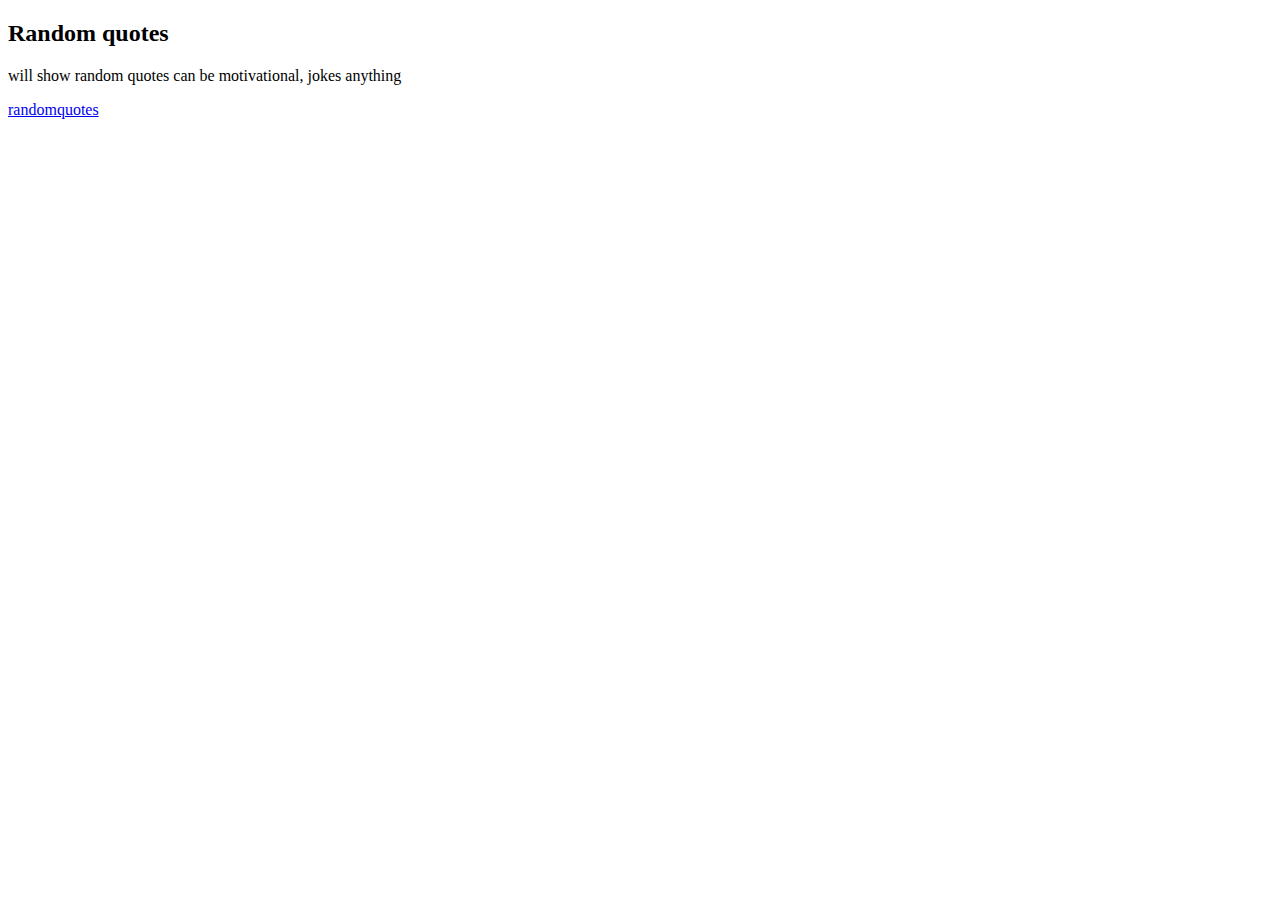
==== index.html @ 25b039c4 "added ton of quotes and unknown authors handling" ====
<!DOCTYPE html>
<html lang="en">

<head>
    <meta charset="UTF-8">
    <meta name="viewport" content="width=device-width,initial-scale=1" />
    <meta name="description" content="" />

    <title>Aditya Jain | आदित्य जैन</title>
    <!-- <link rel="stylesheet" href="./index.css" /> -->
</head>

<body>
    <div class="card">
        <h2>Random quotes</h2>
        <p>will show random quotes can be motivational, jokes anything</p>
        <a href="./randomquotes.html">randomquotes</a>
    </div>
</body>

</html>
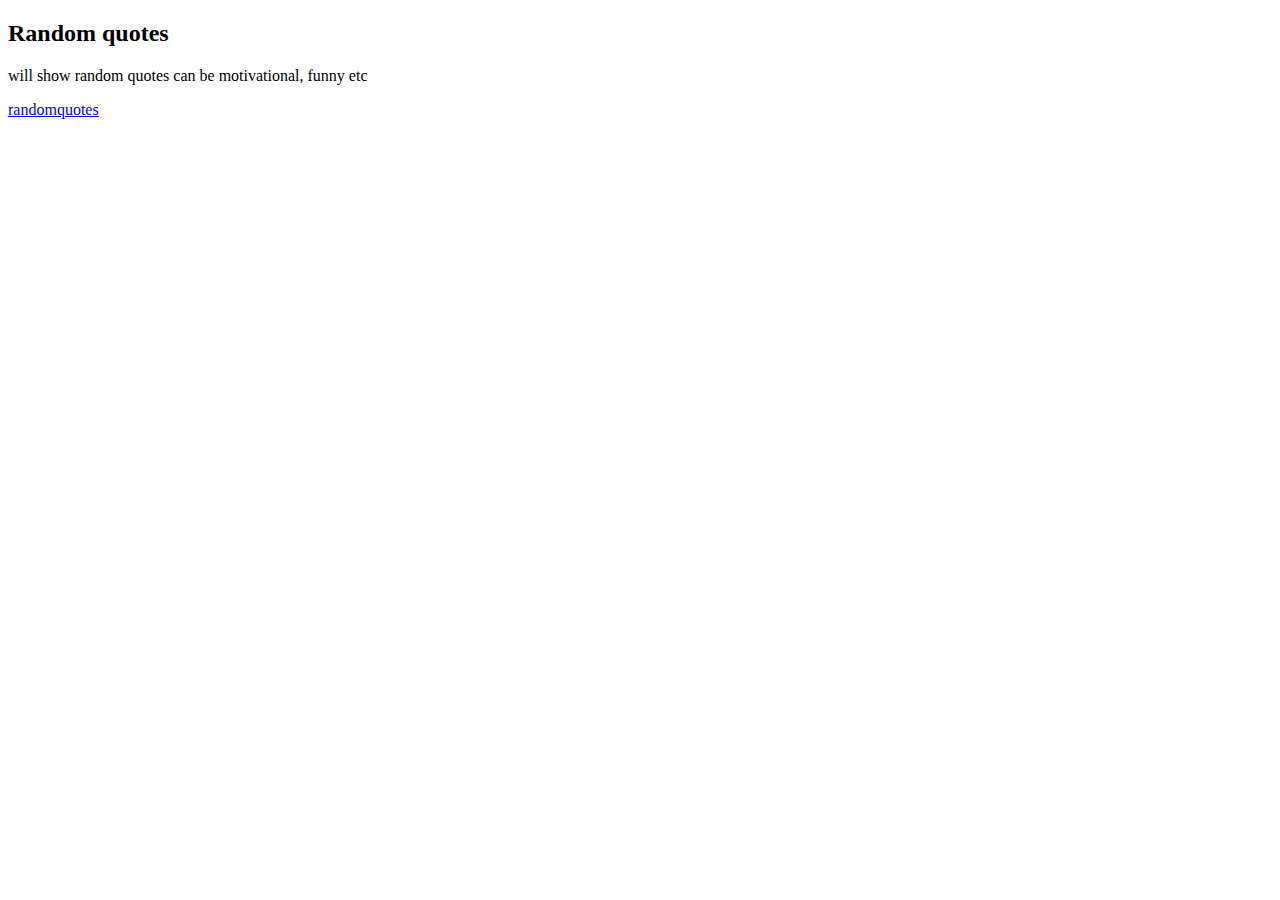
==== commit f85d15c4: "directory restructuring" ====
--- a/index.html
+++ b/index.html
@@ -13,8 +13,8 @@
 <body>
     <div class="card">
         <h2>Random quotes</h2>
-        <p>will show random quotes can be motivational, jokes anything</p>
-        <a href="./randomquotes.html">randomquotes</a>
+        <p>will show random quotes can be motivational, funny etc</p>
+        <a href="./randomquotes/randomquotes.html">randomquotes</a>
     </div>
 </body>
 
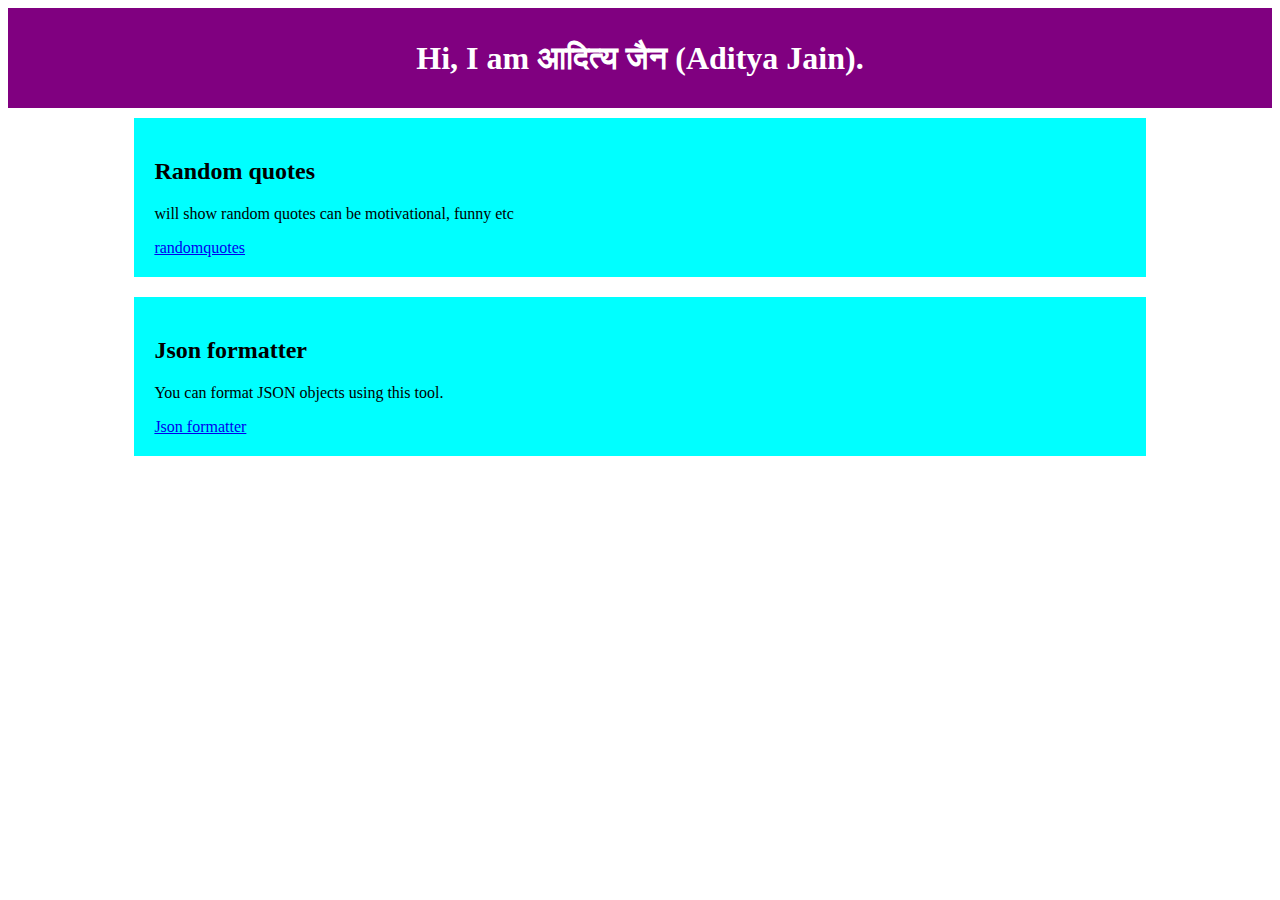
==== commit 731a4a87: "updated index page, added json formatter tool" ====
--- a/index.html
+++ b/index.html
@@ -7,14 +7,27 @@
     <meta name="description" content="" />
 
     <title>Aditya Jain | आदित्य जैन</title>
-    <!-- <link rel="stylesheet" href="./index.css" /> -->
+    <link rel="stylesheet" href="./index.css" />
 </head>
 
 <body>
-    <div class="card">
-        <h2>Random quotes</h2>
-        <p>will show random quotes can be motivational, funny etc</p>
-        <a href="./randomquotes/randomquotes.html">randomquotes</a>
+    <div class="container">
+        <header>
+            <h1>Hi, I am आदित्य जैन (Aditya Jain).</h1>
+        </header>
+        <section>
+            <article>
+                <h2>Random quotes</h2>
+                <p>will show random quotes can be motivational, funny etc</p>
+                <a href="./randomquotes/randomquotes.html">randomquotes</a>
+            </article>
+
+            <article>
+                <h2>Json formatter</h2>
+                <p>You can format JSON objects using this tool.</p>
+                <a href="./jsonformatter/jsonformatter.html">Json formatter</a>
+            </article>
+        </section>
     </div>
 </body>
 
--- a/index.css
+++ b/index.css
@@ -0,0 +1,23 @@
+h1 {
+    text-align: center;
+    color: white;
+    line-height: 100px;
+    margin: 0;
+}
+
+header {
+    background: purple;
+    /* height: 100px; */
+}
+
+section {
+    display: flex;
+    flex-direction: column;
+}
+
+article {
+    padding: 20px;
+    margin: 10px;
+    margin-inline: 10%;
+    background: aqua;
+}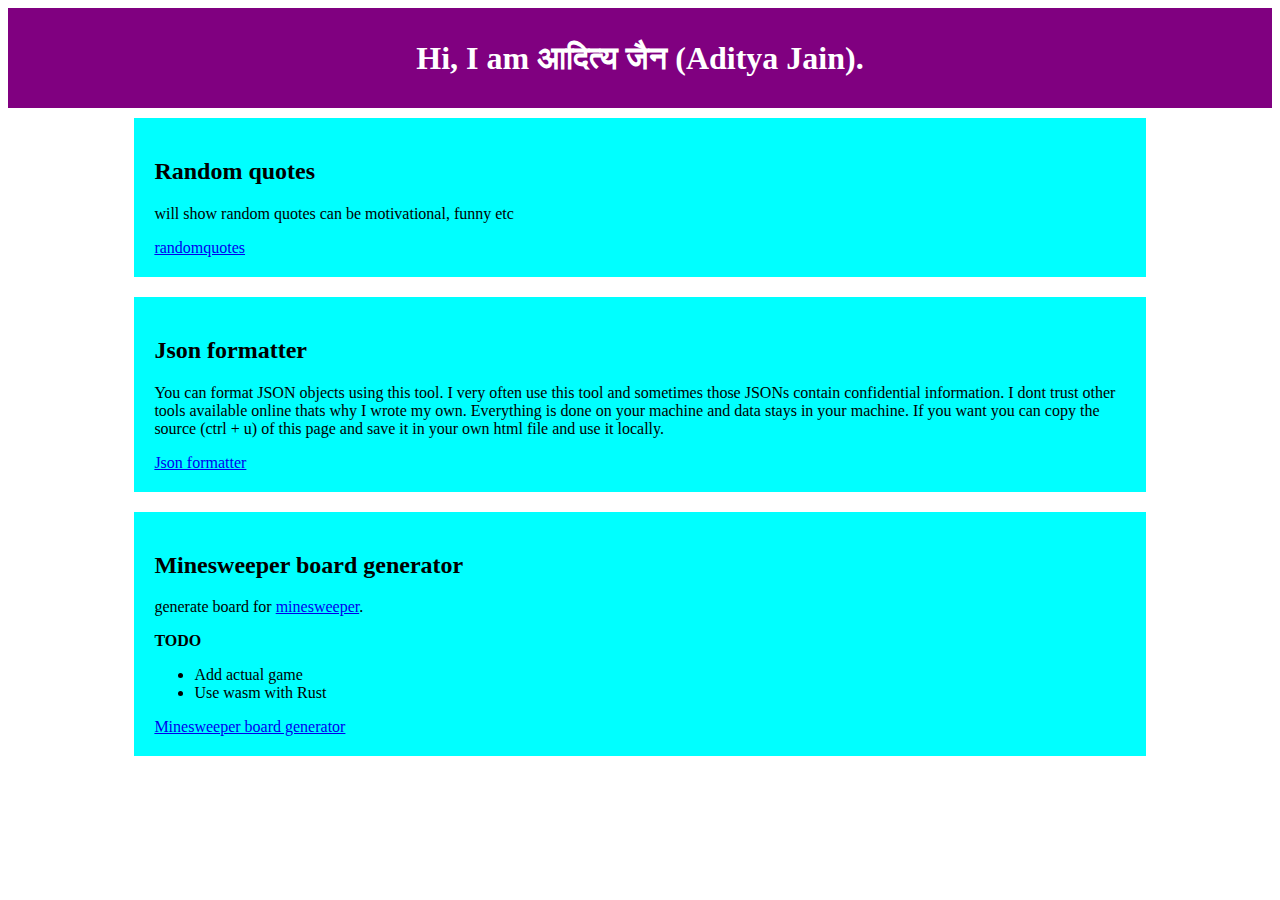
==== commit 2364d239: "index, minesweeper" ====
--- a/index.html
+++ b/index.html
@@ -11,24 +11,38 @@
 </head>
 
 <body>
-    <div class="container">
-        <header>
-            <h1>Hi, I am आदित्य जैन (Aditya Jain).</h1>
-        </header>
-        <section>
-            <article>
-                <h2>Random quotes</h2>
-                <p>will show random quotes can be motivational, funny etc</p>
-                <a href="./randomquotes/randomquotes.html">randomquotes</a>
-            </article>
+    <header>
+        <h1>Hi, I am आदित्य जैन (Aditya Jain).</h1>
+    </header>
+    <section>
+        <article>
+            <h2>Random quotes</h2>
+            <p>will show random quotes can be motivational, funny etc</p>
+            <a href="./randomquotes/randomquotes.html">randomquotes</a>
+        </article>
 
-            <article>
-                <h2>Json formatter</h2>
-                <p>You can format JSON objects using this tool.</p>
-                <a href="./jsonformatter/jsonformatter.html">Json formatter</a>
-            </article>
-        </section>
-    </div>
+        <article>
+            <h2>Json formatter</h2>
+            <p>You can format JSON objects using this tool. I very often use this tool and sometimes those JSONs contain confidential information. I dont trust other tools available online thats why I wrote my own. Everything is done on your machine and
+                data stays in your machine. If you want you can copy the source (ctrl + u) of this page and save it in your own html file and use it locally.
+            </p>
+            <a href="./jsonformatter/jsonformatter.html">Json formatter</a>
+        </article>
+
+        <article>
+            <h2>Minesweeper board generator</h2>
+            <p>
+                generate board for <a href="https://en.wikipedia.org/wiki/Minesweeper_(video_game)">minesweeper</a>.
+            </p>
+            <strong>TODO</strong>
+            <ul>
+                <li>Add actual game</li>
+                <li>Use wasm with Rust</li>
+            </ul>
+            <a href="./minesweeper/minesweeper.html">Minesweeper board generator</a>
+        </article>
+
+    </section>
 </body>
 
 </html>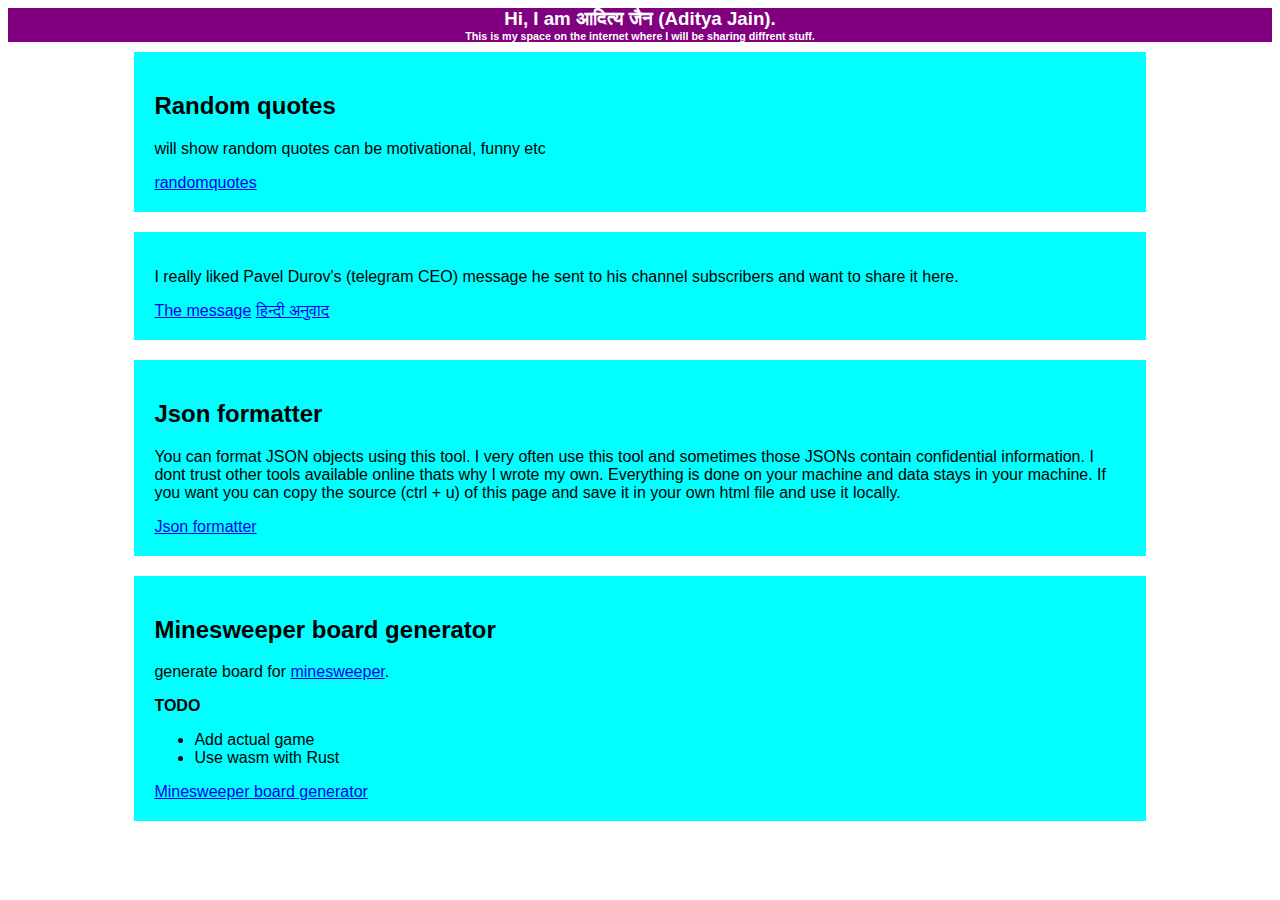
==== commit db6ea2a0: "update index, added durov's birthday post" ====
--- a/index.html
+++ b/index.html
@@ -1,48 +1,55 @@
-<!DOCTYPE html>
-<html lang="en">
-
-<head>
-    <meta charset="UTF-8">
-    <meta name="viewport" content="width=device-width,initial-scale=1" />
-    <meta name="description" content="" />
-
-    <title>Aditya Jain | आदित्य जैन</title>
-    <link rel="stylesheet" href="./index.css" />
-</head>
-
-<body>
-    <header>
-        <h1>Hi, I am आदित्य जैन (Aditya Jain).</h1>
-    </header>
-    <section>
-        <article>
-            <h2>Random quotes</h2>
-            <p>will show random quotes can be motivational, funny etc</p>
-            <a href="./randomquotes/randomquotes.html">randomquotes</a>
-        </article>
-
-        <article>
-            <h2>Json formatter</h2>
-            <p>You can format JSON objects using this tool. I very often use this tool and sometimes those JSONs contain confidential information. I dont trust other tools available online thats why I wrote my own. Everything is done on your machine and
-                data stays in your machine. If you want you can copy the source (ctrl + u) of this page and save it in your own html file and use it locally.
-            </p>
-            <a href="./jsonformatter/jsonformatter.html">Json formatter</a>
-        </article>
-
-        <article>
-            <h2>Minesweeper board generator</h2>
-            <p>
-                generate board for <a href="https://en.wikipedia.org/wiki/Minesweeper_(video_game)">minesweeper</a>.
-            </p>
-            <strong>TODO</strong>
-            <ul>
-                <li>Add actual game</li>
-                <li>Use wasm with Rust</li>
-            </ul>
-            <a href="./minesweeper/minesweeper.html">Minesweeper board generator</a>
-        </article>
-
-    </section>
-</body>
-
+<!DOCTYPE html>
+<html lang="en">
+
+<head>
+    <meta charset="UTF-8">
+    <meta name="viewport" content="width=device-width,initial-scale=1" />
+    <meta name="description" content="" />
+
+    <title>Aditya Jain | आदित्य जैन</title>
+    <link rel="stylesheet" href="./index.css" />
+</head>
+
+<body>
+    <header>
+        <h3>Hi, I am आदित्य जैन (Aditya Jain).</h3>
+        <h6>This is my space on the internet where I will be sharing diffrent stuff.</h6>
+    </header>
+    <section>
+        <article>
+            <h2>Random quotes</h2>
+            <p>will show random quotes can be motivational, funny etc</p>
+            <a href="./randomquotes/randomquotes.html">randomquotes</a>
+        </article>
+
+        <article>
+            <p>I really liked Pavel Durov's (telegram CEO) message he sent to his channel subscribers and want to share it here.</p>
+            <a href="./posts/durov-37bday-message.html">The message</a>
+            <a href="./posts/durov-37bday-message-hindi.html">हिन्दी अनुवाद</a>
+        </article>
+
+        <article>
+            <h2>Json formatter</h2>
+            <p>You can format JSON objects using this tool. I very often use this tool and sometimes those JSONs contain confidential information. I dont trust other tools available online thats why I wrote my own. Everything is done on your machine and
+                data stays in your machine. If you want you can copy the source (ctrl + u) of this page and save it in your own html file and use it locally.
+            </p>
+            <a href="./jsonformatter/jsonformatter.html">Json formatter</a>
+        </article>
+
+        <article>
+            <h2>Minesweeper board generator</h2>
+            <p>
+                generate board for <a href="https://en.wikipedia.org/wiki/Minesweeper_(video_game)">minesweeper</a>.
+            </p>
+            <strong>TODO</strong>
+            <ul>
+                <li>Add actual game</li>
+                <li>Use wasm with Rust</li>
+            </ul>
+            <a href="./minesweeper/minesweeper.html">Minesweeper board generator</a>
+        </article>
+
+    </section>
+</body>
+
 </html>--- a/index.css
+++ b/index.css
@@ -1,23 +1,28 @@
-h1 {
-    text-align: center;
-    color: white;
-    line-height: 100px;
-    margin: 0;
-}
-
-header {
-    background: purple;
-    /* height: 100px; */
-}
-
-section {
-    display: flex;
-    flex-direction: column;
-}
-
-article {
-    padding: 20px;
-    margin: 10px;
-    margin-inline: 10%;
-    background: aqua;
+* {
+    font-family: Arial, Helvetica, sans-serif;
+}
+
+header>h3,
+h6 {
+    text-align: center;
+    color: white;
+    /* line-height: 100px; */
+    margin: 0;
+}
+
+header {
+    background: purple;
+    /* height: 100px; */
+}
+
+section {
+    display: flex;
+    flex-direction: column;
+}
+
+article {
+    padding: 20px;
+    margin: 10px;
+    margin-inline: 10%;
+    background: aqua;
 }